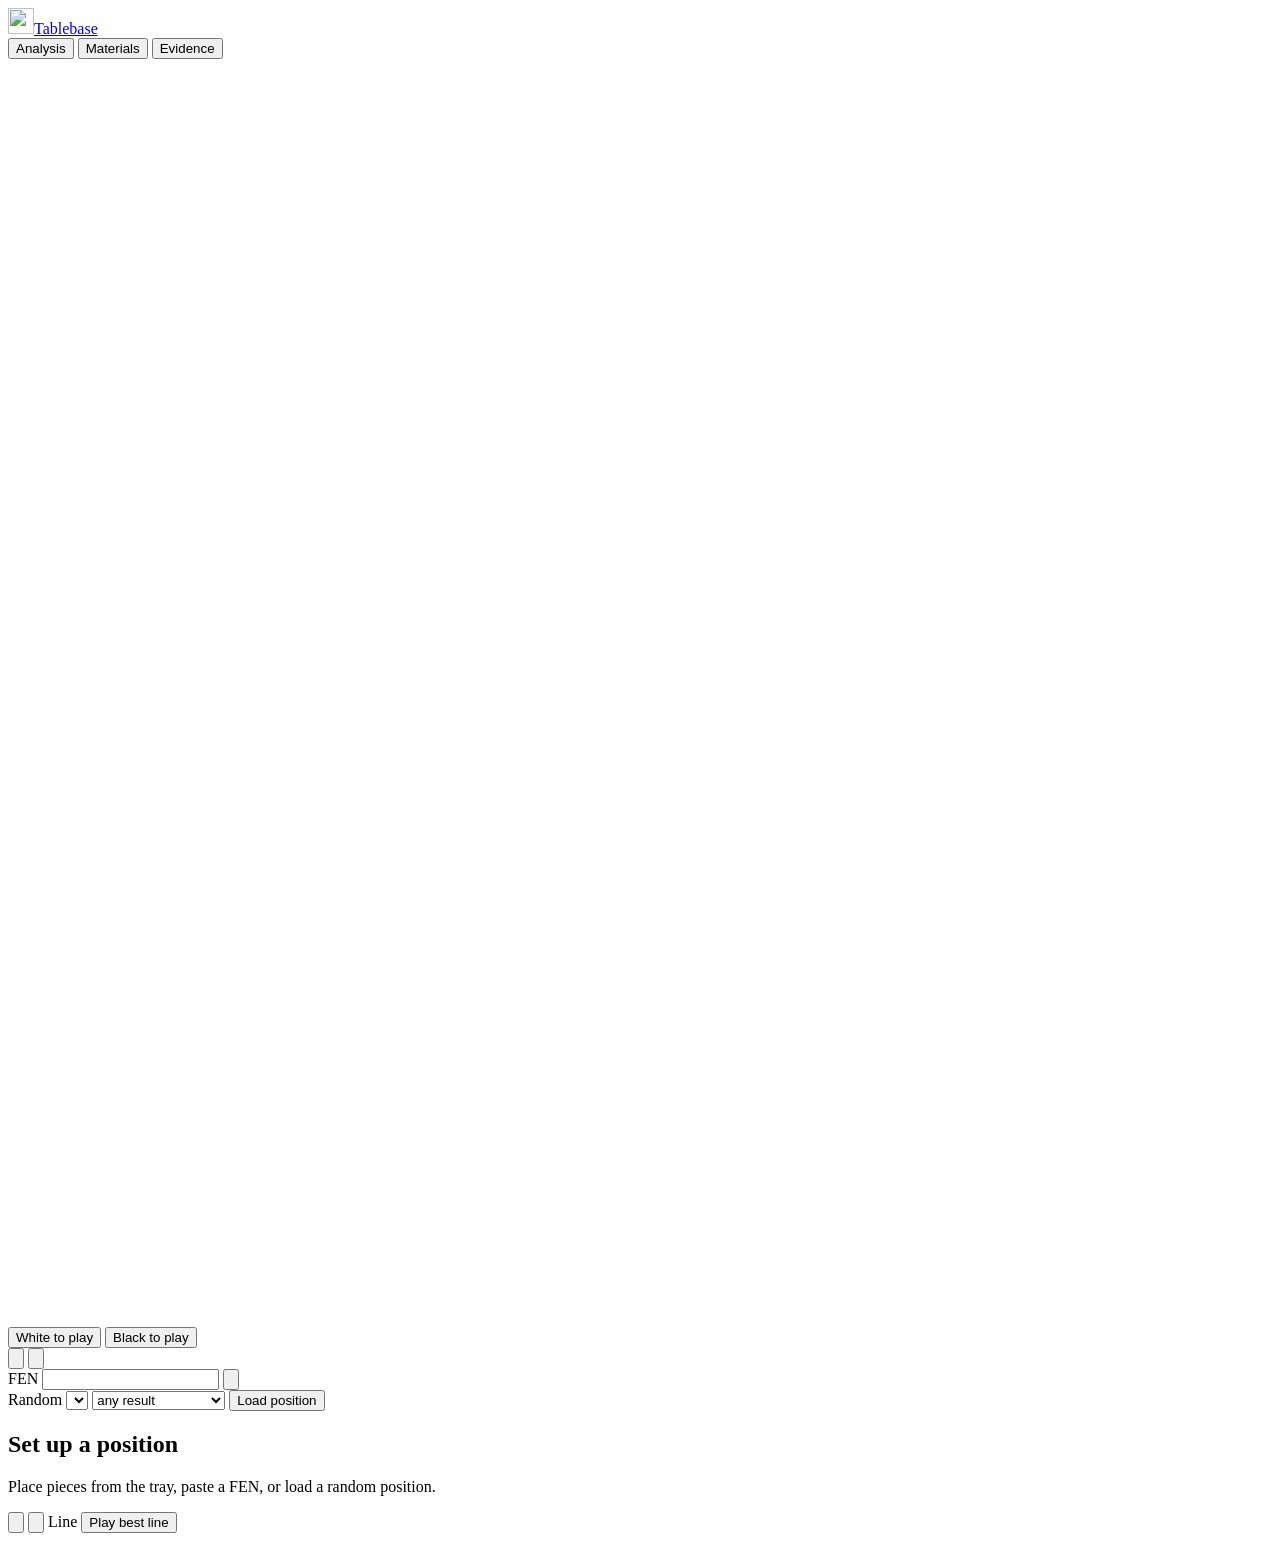
==== tools/visualizer/static/index.html @ 5bda4b1e "feat(viewer): add the tablebase viewer" ====
<!doctype html>
<html lang="en">
<head>
<meta charset="utf-8">
<meta name="viewport" content="width=device-width, initial-scale=1">
<title>Tablebase · GPU solver</title>
<link rel="stylesheet" href="/app.css">
<link rel="icon" href="/piece/wN.svg">
</head>
<body>
<header class="site">
  <a class="brand" href="/" aria-label="Tablebase home"><img src="/piece/wN.svg" alt="" width="26" height="26"><span>Tablebase</span></a>
  <nav class="site-nav" aria-label="Sections">
    <button class="nav-tab is-active" data-view="analysis" aria-pressed="true">Analysis</button>
    <button class="nav-tab" data-view="materials" aria-pressed="false">Materials</button>
    <button class="nav-tab" data-view="evidence" aria-pressed="false">Evidence</button>
  </nav>
</header>

<main class="analysis" id="view-analysis">
  <section class="board-col" aria-label="Board">
    <div class="board-wrap">
      <div class="board" id="board" role="grid" aria-label="Chessboard"></div>
      <svg class="arrows" id="arrows" viewBox="0 0 8 8" aria-hidden="true">
        <defs>
          <marker id="head-win" markerWidth="4" markerHeight="4" refX="2" refY="2" orient="auto"><path d="M0,0 L4,2 L0,4 z" fill="#629924"/></marker>
          <marker id="head-draw" markerWidth="4" markerHeight="4" refX="2" refY="2" orient="auto"><path d="M0,0 L4,2 L0,4 z" fill="#9a9a9a"/></marker>
          <marker id="head-loss" markerWidth="4" markerHeight="4" refX="2" refY="2" orient="auto"><path d="M0,0 L4,2 L0,4 z" fill="#cc3333"/></marker>
        </defs>
      </svg>
    </div>

    <div class="tray" id="tray" aria-label="Board editor">
      <div class="tray-row" data-color="w"></div>
      <div class="tray-row" data-color="b"></div>
    </div>

    <div class="board-tools">
      <div class="seg" role="group" aria-label="Side to move">
        <button id="turn-w" class="seg-btn is-on" aria-pressed="true">White to play</button>
        <button id="turn-b" class="seg-btn" aria-pressed="false">Black to play</button>
      </div>
      <button class="icon-btn" id="flip" title="Flip board (f)" aria-label="Flip board">
        <svg viewBox="0 0 24 24"><path d="M7 4v14m0 0-3-3m3 3 3-3M17 20V6m0 0-3 3m3-3 3 3"/></svg>
      </button>
      <button class="icon-btn" id="clear" title="Clear board" aria-label="Clear board">
        <svg viewBox="0 0 24 24"><path d="M4 7h16M9 7V4h6v3m-8 0 1 13h8l1-13"/></svg>
      </button>
    </div>

    <form class="fen-row" id="fen-form">
      <label for="fen">FEN</label>
      <input id="fen" spellcheck="false" autocomplete="off">
      <button type="button" class="icon-btn" id="copy-fen" title="Copy FEN" aria-label="Copy FEN">
        <svg viewBox="0 0 24 24"><path d="M9 9h10v11H9zM5 15V4h10"/></svg>
      </button>
    </form>

    <form class="random-row" id="random-form">
      <label for="material">Random</label>
      <select id="material" aria-label="Material"></select>
      <select id="random-result" aria-label="Result for the side to move">
        <option value="any">any result</option>
        <option value="win">side to move wins</option>
        <option value="draw">draw</option>
        <option value="loss">side to move loses</option>
      </select>
      <button class="btn" type="submit">Load position</button>
    </form>
  </section>

  <section class="tools" aria-label="Tablebase">
    <div class="tools-head">
      <h1 id="verdict" class="verdict">Set up a position</h1>
      <p id="verdict-sub" class="verdict-sub">Place pieces from the tray, paste a FEN, or load a random position.</p>
      <dl class="facts" id="facts"></dl>
    </div>
    <div class="moves" id="moves" aria-live="polite"></div>
    <div class="history">
      <div class="history-bar">
        <button class="icon-btn" id="back" title="Back (←)" aria-label="Back"><svg viewBox="0 0 24 24"><path d="m15 5-7 7 7 7"/></svg></button>
        <button class="icon-btn" id="forward" title="Forward (→)" aria-label="Forward"><svg viewBox="0 0 24 24"><path d="m9 5 7 7-7 7"/></svg></button>
        <span class="history-label">Line</span>
        <button class="link-btn" id="best-line" title="Play the best move for both sides (b)">Play best line</button>
      </div>
      <ol class="line" id="line"></ol>
    </div>
  </section>
</main>

<main class="page" id="view-materials" hidden>
  <h1>Materials</h1>
  <p class="lede">Every table the server memory-maps. Counts come from the solver; verification from the independent shakmaty + Syzygy verifier, matched by payload SHA-256.</p>
  <div class="table-scroll"><table class="data" id="materials-table"></table></div>
</main>

<main class="page" id="view-evidence" hidden>
  <h1>Evidence</h1>
  <div class="evidence-head">
    <label for="evidence-material">Material</label>
    <select id="evidence-material"></select>
  </div>
  <section class="chart-block">
    <h2>Convergence: words changed per sweep</h2>
    <p class="chart-note">Log scale. A sweep that changes no word ends the solve; that zero round is the termination proof.</p>
    <div class="chart" id="chart-changed"></div>
    <h2>Sweep time</h2>
    <div class="chart chart-small" id="chart-time"></div>
  </section>
  <section class="evidence-grid">
    <div><h2>Solve</h2><dl class="kv" id="solve-facts"></dl></div>
    <div><h2>Verification</h2><div id="verify-list"></div></div>
    <div><h2>Online comparisons</h2><div id="online-list"></div></div>
  </section>
</main>

<div class="tooltip" id="tooltip" role="status" hidden></div>
<script src="/app.js" type="module"></script>
</body>
</html>
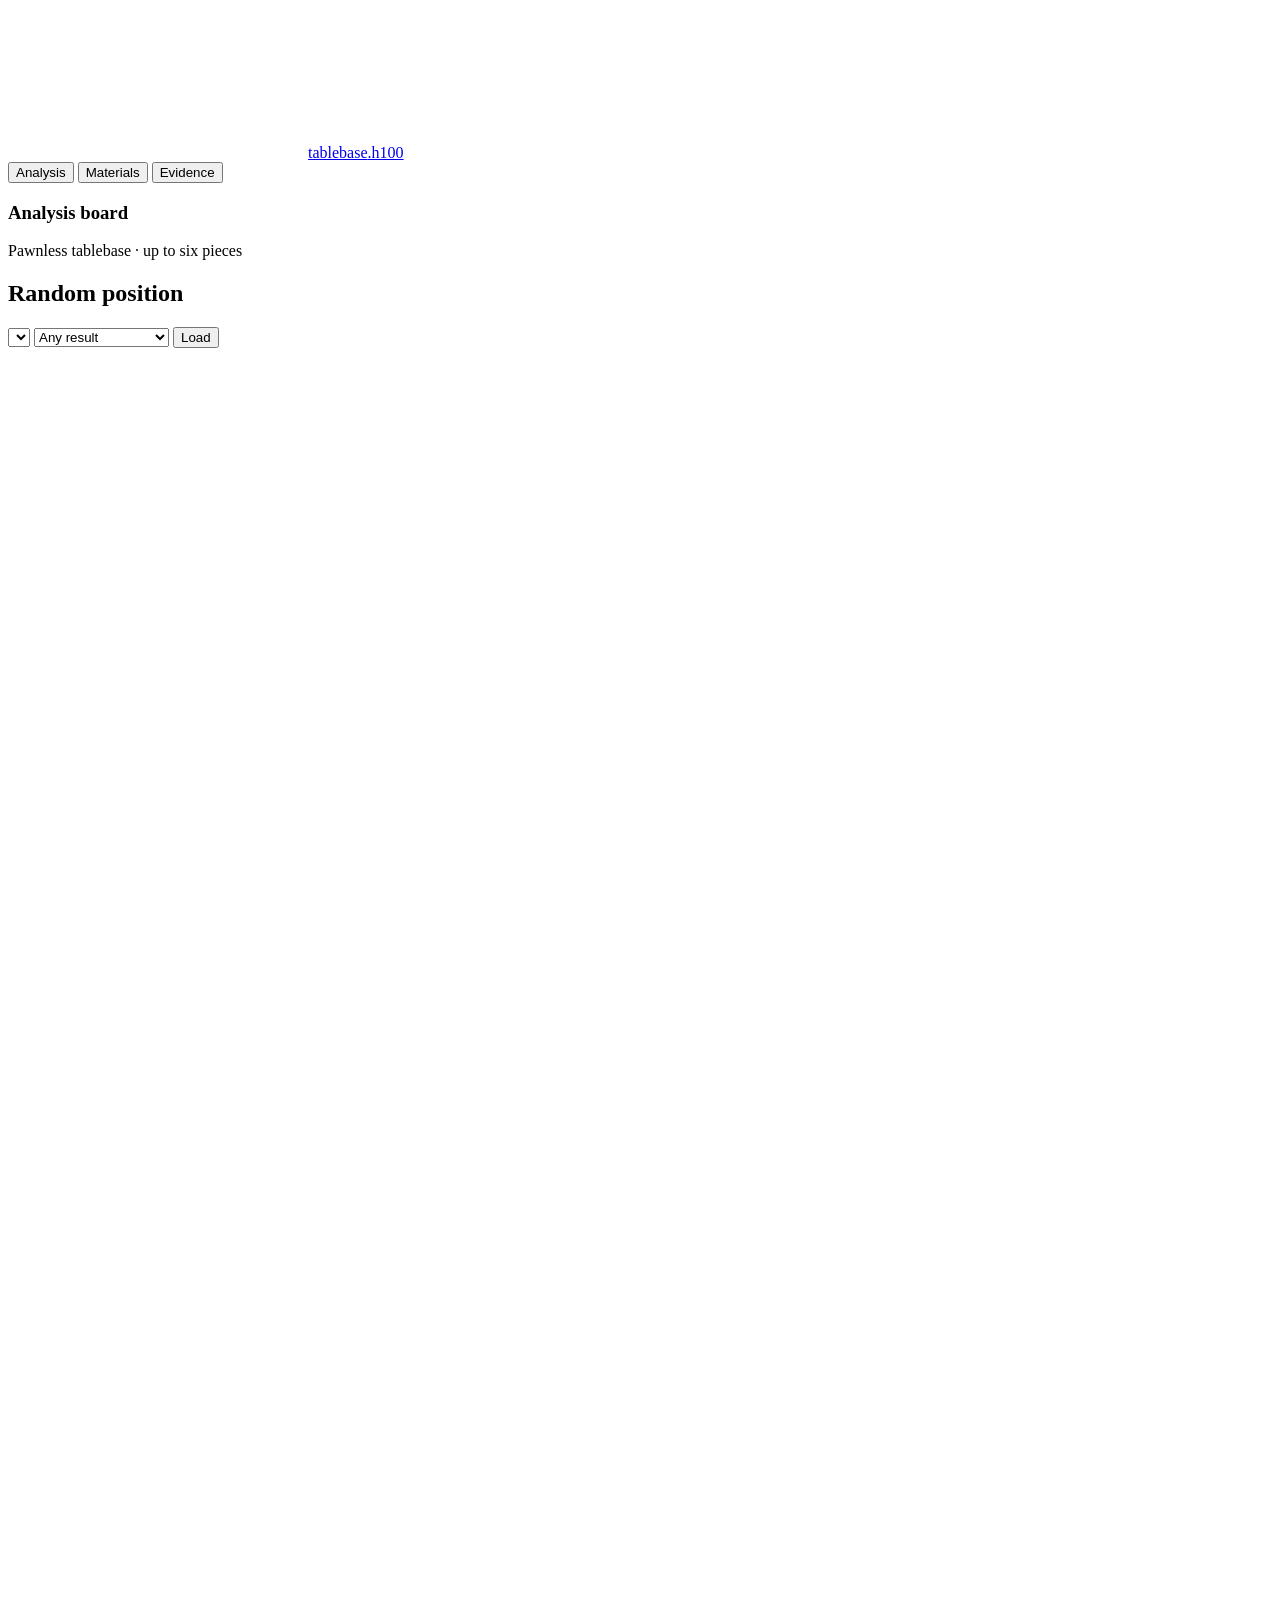
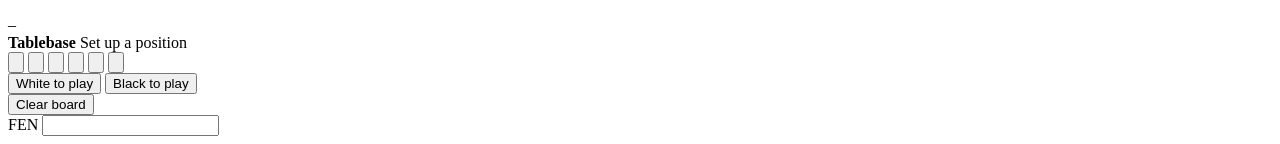
==== commit f24be597: "feat(viewer): use the analysis layout with minimal network use" ====
--- a/tools/visualizer/static/index.html
+++ b/tools/visualizer/static/index.html
@@ -3,118 +3,121 @@
 <head>
 <meta charset="utf-8">
 <meta name="viewport" content="width=device-width, initial-scale=1">
-<title>Tablebase · GPU solver</title>
-<link rel="stylesheet" href="/app.css">
-<link rel="icon" href="/piece/wN.svg">
+<title>Analysis board · tablebase</title>
+<link rel="icon" href="data:,">
+<!--CSS-->
 </head>
 <body>
+<!--SPRITE-->
 <header class="site">
-  <a class="brand" href="/" aria-label="Tablebase home"><img src="/piece/wN.svg" alt="" width="26" height="26"><span>Tablebase</span></a>
+  <a class="logo" href="/" aria-label="Tablebase analysis"><svg class="pc" aria-hidden="true"><use href="#wN"/></svg>tablebase<span>.h100</span></a>
   <nav class="site-nav" aria-label="Sections">
-    <button class="nav-tab is-active" data-view="analysis" aria-pressed="true">Analysis</button>
-    <button class="nav-tab" data-view="materials" aria-pressed="false">Materials</button>
-    <button class="nav-tab" data-view="evidence" aria-pressed="false">Evidence</button>
+    <button data-view="analysis" class="is-active" aria-pressed="true">Analysis</button>
+    <button data-view="materials" aria-pressed="false">Materials</button>
+    <button data-view="evidence" aria-pressed="false">Evidence</button>
   </nav>
 </header>
 
-<main class="analysis" id="view-analysis">
-  <section class="board-col" aria-label="Board">
-    <div class="board-wrap">
+<main class="analyse" id="view-analysis">
+  <aside class="analyse__side">
+    <section class="side-box">
+      <h1 id="side-material">Analysis board</h1>
+      <p id="side-turn" class="side-sub">Pawnless tablebase · up to six pieces</p>
+      <dl class="side-facts" id="side-facts"></dl>
+    </section>
+    <form class="side-box random" id="random-form">
+      <h2>Random position</h2>
+      <select id="material" aria-label="Material"></select>
+      <select id="random-result" aria-label="Result for the side to move">
+        <option value="any">Any result</option>
+        <option value="win">Side to move wins</option>
+        <option value="draw">Draw</option>
+        <option value="loss">Side to move loses</option>
+      </select>
+      <button class="button" type="submit">Load</button>
+    </form>
+  </aside>
+
+  <div class="eval-gauge" id="gauge" aria-hidden="true"><div class="eval-gauge__black" id="gauge-black"></div><span class="eval-gauge__tick"></span></div>
+
+  <div class="analyse__board">
+    <div class="cg-wrap" id="board-wrap">
       <div class="board" id="board" role="grid" aria-label="Chessboard"></div>
       <svg class="arrows" id="arrows" viewBox="0 0 8 8" aria-hidden="true">
         <defs>
-          <marker id="head-win" markerWidth="4" markerHeight="4" refX="2" refY="2" orient="auto"><path d="M0,0 L4,2 L0,4 z" fill="#629924"/></marker>
-          <marker id="head-draw" markerWidth="4" markerHeight="4" refX="2" refY="2" orient="auto"><path d="M0,0 L4,2 L0,4 z" fill="#9a9a9a"/></marker>
-          <marker id="head-loss" markerWidth="4" markerHeight="4" refX="2" refY="2" orient="auto"><path d="M0,0 L4,2 L0,4 z" fill="#cc3333"/></marker>
+          <marker id="head-win" markerWidth="4" markerHeight="4" refX="2" refY="2" orient="auto"><path d="M0,0L4,2L0,4z" fill="#15781b"/></marker>
+          <marker id="head-draw" markerWidth="4" markerHeight="4" refX="2" refY="2" orient="auto"><path d="M0,0L4,2L0,4z" fill="#888"/></marker>
+          <marker id="head-loss" markerWidth="4" markerHeight="4" refX="2" refY="2" orient="auto"><path d="M0,0L4,2L0,4z" fill="#882020"/></marker>
         </defs>
       </svg>
     </div>
+  </div>
 
-    <div class="tray" id="tray" aria-label="Board editor">
+  <section class="analyse__tools" aria-label="Analysis tools">
+    <div class="ceval">
+      <span class="pearl" id="pearl">–</span>
+      <div class="ceval__info">
+        <strong>Tablebase</strong>
+        <span id="ceval-sub">Set up a position</span>
+      </div>
+    </div>
+    <div class="tview" id="tview" aria-label="Moves"></div>
+    <div class="explorer" id="explorer" aria-live="polite"></div>
+    <nav class="analyse__controls" aria-label="Move navigation">
+      <button id="first" title="First move (Home)" aria-label="First move"><svg viewBox="0 0 24 24"><path d="M6 5v14M18 5l-8 7 8 7"/></svg></button>
+      <button id="prev" title="Previous move (←)" aria-label="Previous move"><svg viewBox="0 0 24 24"><path d="m15 5-7 7 7 7"/></svg></button>
+      <button id="next" title="Next move (→)" aria-label="Next move"><svg viewBox="0 0 24 24"><path d="m9 5 7 7-7 7"/></svg></button>
+      <button id="last" title="Last move (End)" aria-label="Last move"><svg viewBox="0 0 24 24"><path d="M18 5v14M6 5l8 7-8 7"/></svg></button>
+      <span class="sep"></span>
+      <button id="best" title="Play the best line (b)" aria-label="Play the best line"><svg viewBox="0 0 24 24"><path d="M7 4l12 8-12 8z"/></svg></button>
+      <button id="flip" title="Flip board (f)" aria-label="Flip board"><svg viewBox="0 0 24 24"><path d="M7 4v14m0 0-3-3m3 3 3-3M17 20V6m0 0-3 3m3-3 3 3"/></svg></button>
+    </nav>
+  </section>
+
+
+  <div class="analyse__underboard">
+    <div class="editor" id="tray" aria-label="Board editor">
       <div class="tray-row" data-color="w"></div>
       <div class="tray-row" data-color="b"></div>
+      <div class="editor-tools">
+        <div class="seg" role="group" aria-label="Side to move">
+          <button id="turn-w" aria-pressed="true">White to play</button>
+          <button id="turn-b" aria-pressed="false">Black to play</button>
+        </div>
+        <button class="button button-empty" id="clear" type="button">Clear board</button>
+      </div>
     </div>
-
-    <div class="board-tools">
-      <div class="seg" role="group" aria-label="Side to move">
-        <button id="turn-w" class="seg-btn is-on" aria-pressed="true">White to play</button>
-        <button id="turn-b" class="seg-btn" aria-pressed="false">Black to play</button>
-      </div>
-      <button class="icon-btn" id="flip" title="Flip board (f)" aria-label="Flip board">
-        <svg viewBox="0 0 24 24"><path d="M7 4v14m0 0-3-3m3 3 3-3M17 20V6m0 0-3 3m3-3 3 3"/></svg>
-      </button>
-      <button class="icon-btn" id="clear" title="Clear board" aria-label="Clear board">
-        <svg viewBox="0 0 24 24"><path d="M4 7h16M9 7V4h6v3m-8 0 1 13h8l1-13"/></svg>
-      </button>
-    </div>
-
-    <form class="fen-row" id="fen-form">
+    <form class="pair" id="fen-form">
       <label for="fen">FEN</label>
       <input id="fen" spellcheck="false" autocomplete="off">
-      <button type="button" class="icon-btn" id="copy-fen" title="Copy FEN" aria-label="Copy FEN">
-        <svg viewBox="0 0 24 24"><path d="M9 9h10v11H9zM5 15V4h10"/></svg>
-      </button>
     </form>
-
-    <form class="random-row" id="random-form">
-      <label for="material">Random</label>
-      <select id="material" aria-label="Material"></select>
-      <select id="random-result" aria-label="Result for the side to move">
-        <option value="any">any result</option>
-        <option value="win">side to move wins</option>
-        <option value="draw">draw</option>
-        <option value="loss">side to move loses</option>
-      </select>
-      <button class="btn" type="submit">Load position</button>
-    </form>
-  </section>
-
-  <section class="tools" aria-label="Tablebase">
-    <div class="tools-head">
-      <h1 id="verdict" class="verdict">Set up a position</h1>
-      <p id="verdict-sub" class="verdict-sub">Place pieces from the tray, paste a FEN, or load a random position.</p>
-      <dl class="facts" id="facts"></dl>
-    </div>
-    <div class="moves" id="moves" aria-live="polite"></div>
-    <div class="history">
-      <div class="history-bar">
-        <button class="icon-btn" id="back" title="Back (←)" aria-label="Back"><svg viewBox="0 0 24 24"><path d="m15 5-7 7 7 7"/></svg></button>
-        <button class="icon-btn" id="forward" title="Forward (→)" aria-label="Forward"><svg viewBox="0 0 24 24"><path d="m9 5 7 7-7 7"/></svg></button>
-        <span class="history-label">Line</span>
-        <button class="link-btn" id="best-line" title="Play the best move for both sides (b)">Play best line</button>
-      </div>
-      <ol class="line" id="line"></ol>
-    </div>
-  </section>
+  </div>
 </main>
 
 <main class="page" id="view-materials" hidden>
   <h1>Materials</h1>
-  <p class="lede">Every table the server memory-maps. Counts come from the solver; verification from the independent shakmaty + Syzygy verifier, matched by payload SHA-256.</p>
-  <div class="table-scroll"><table class="data" id="materials-table"></table></div>
+  <p class="lede">Every table the server memory-maps. Counts come from the solver log; verification from the independent shakmaty + Syzygy verifier, matched by payload SHA-256.</p>
+  <div class="box"><table class="slist" id="materials-table"></table></div>
 </main>
 
 <main class="page" id="view-evidence" hidden>
   <h1>Evidence</h1>
-  <div class="evidence-head">
-    <label for="evidence-material">Material</label>
-    <select id="evidence-material"></select>
-  </div>
-  <section class="chart-block">
-    <h2>Convergence: words changed per sweep</h2>
-    <p class="chart-note">Log scale. A sweep that changes no word ends the solve; that zero round is the termination proof.</p>
+  <div class="pair narrow"><label for="evidence-material">Material</label><select id="evidence-material"></select></div>
+  <section class="box chart-box">
+    <h2>Convergence · words changed per sweep</h2>
+    <p class="note">Log scale. The final sweep changes no word: that is the termination proof.</p>
     <div class="chart" id="chart-changed"></div>
     <h2>Sweep time</h2>
-    <div class="chart chart-small" id="chart-time"></div>
+    <div class="chart" id="chart-time"></div>
   </section>
   <section class="evidence-grid">
-    <div><h2>Solve</h2><dl class="kv" id="solve-facts"></dl></div>
+    <div><h2>Solve</h2><dl class="box kv" id="solve-facts"></dl></div>
     <div><h2>Verification</h2><div id="verify-list"></div></div>
     <div><h2>Online comparisons</h2><div id="online-list"></div></div>
   </section>
 </main>
 
 <div class="tooltip" id="tooltip" role="status" hidden></div>
-<script src="/app.js" type="module"></script>
+<!--JS-->
 </body>
 </html>
